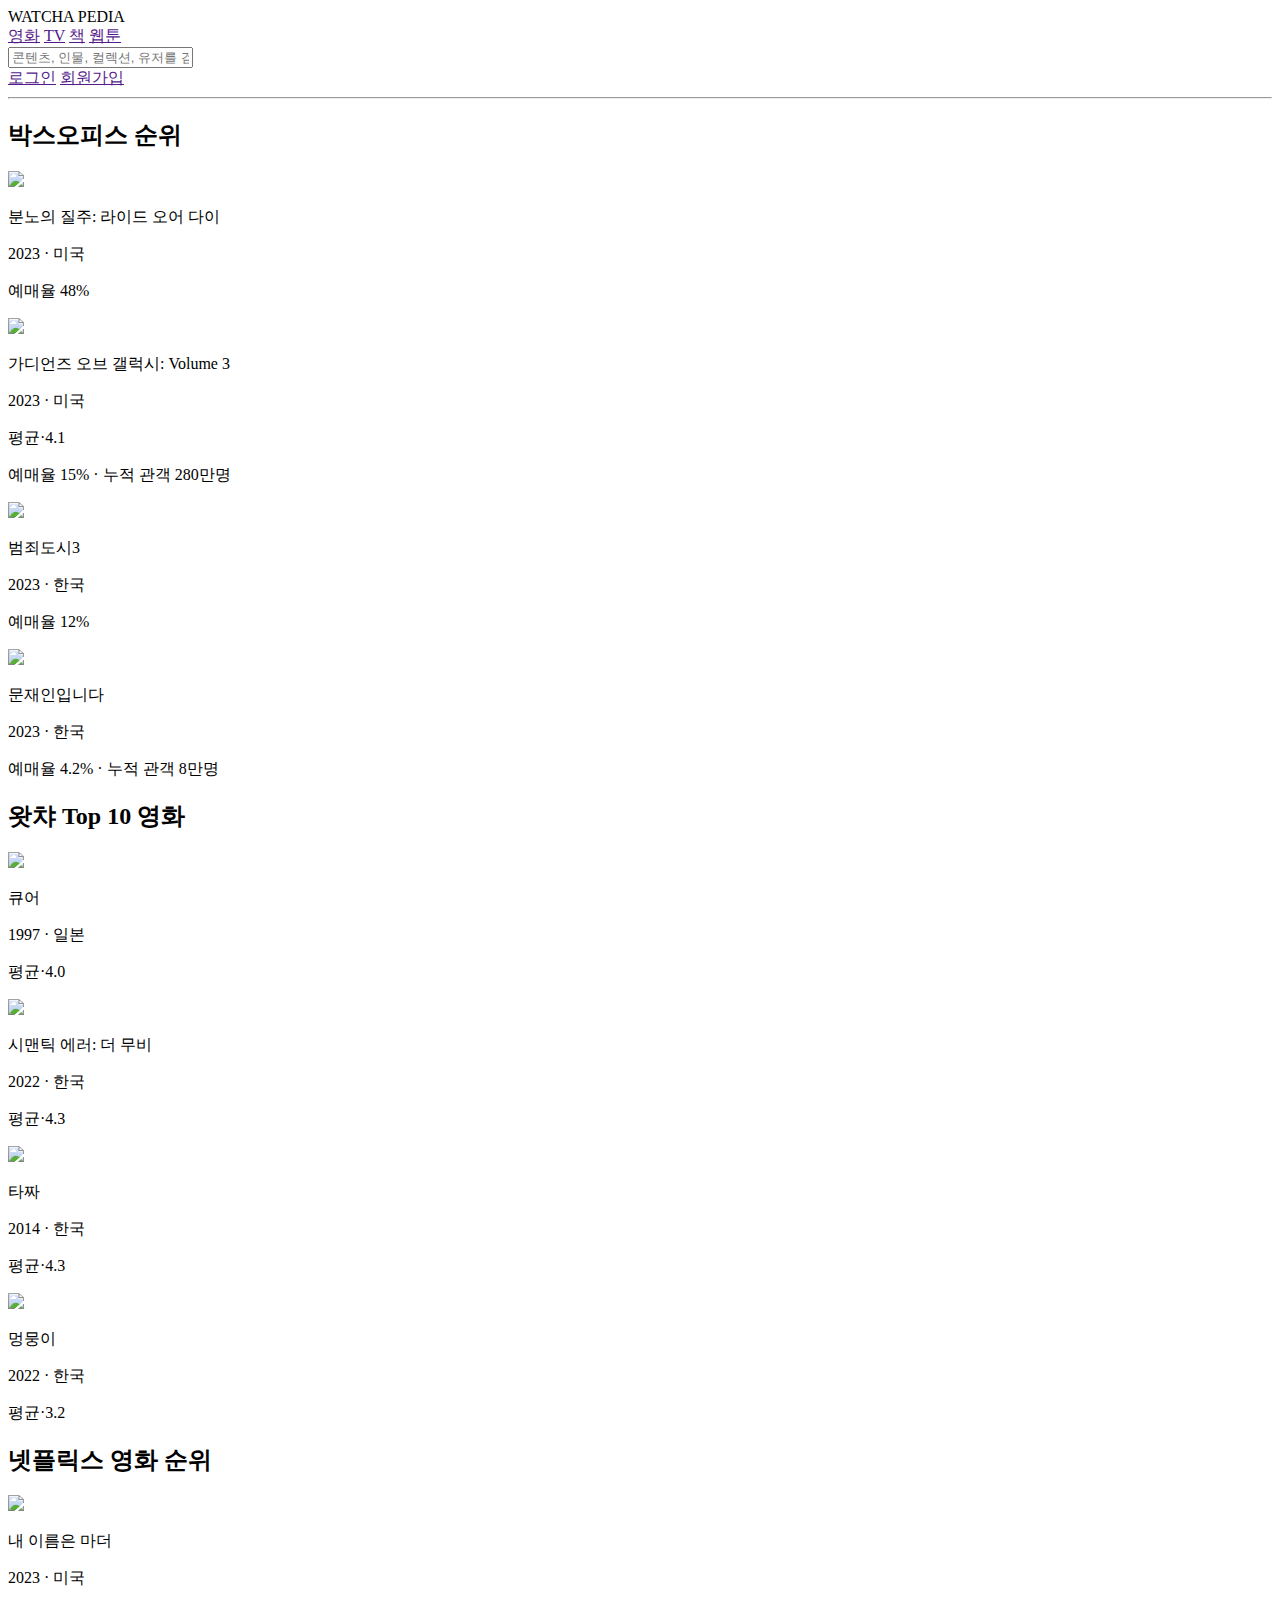
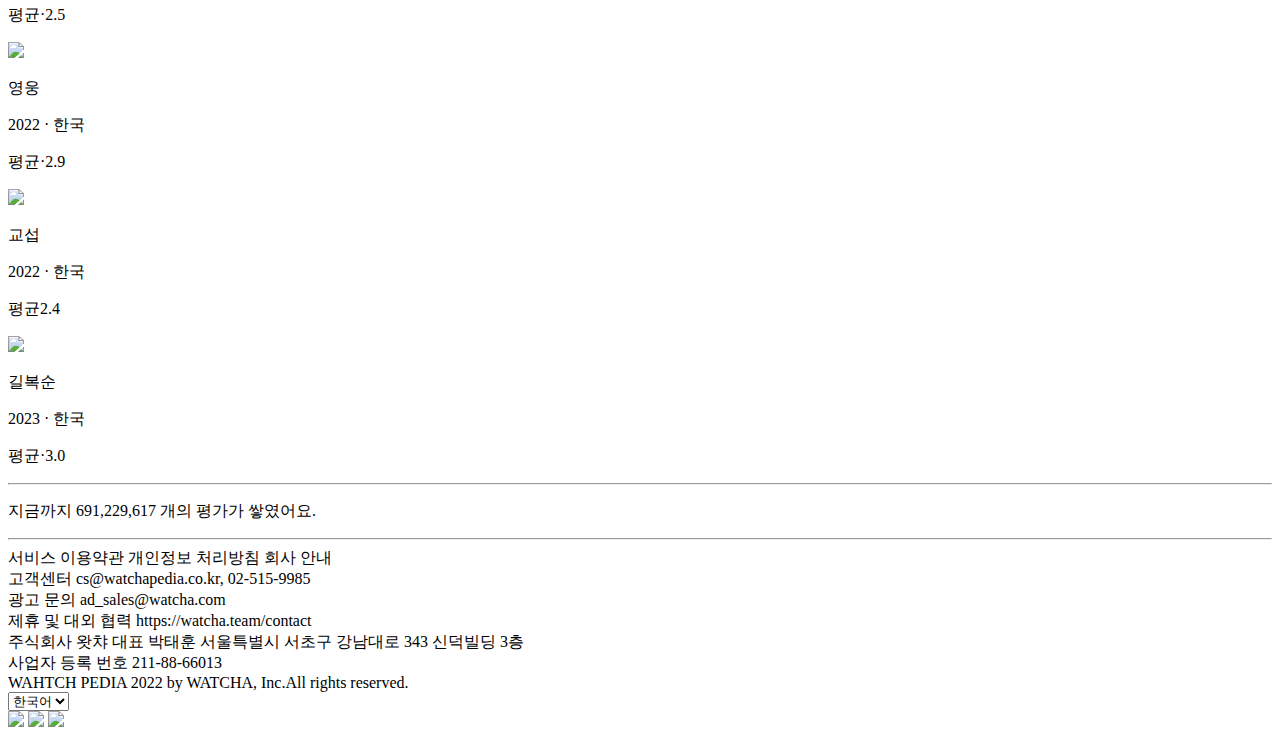
==== watcha.html @ 59d40adf "watcha clone" ====
<!DOCTYPE html>
<html lang="en">
  <head>
    <meta charset="UTF-8" />
    <meta http-equiv="X-UA-Compatible" content="IE=edge" />
    <meta name="viewport" content="width=device-width, initial-scale=1.0" />
    <title>Document</title>
    <link rel="stylesheet" href="clone.css" />
  </head>
  <body>
    <header>
      <div class="le">
        <span>WATCHA PEDIA</span>
        <div class="bt">
          <a href="">영화</a>
          <a href="">TV</a>
          <a href="">책</a>
          <a href="">웹툰</a>
        </div>
      </div>
      <div class="ri">
        <div class="te">
          <input
            type="text"
            placeholder="콘텐츠, 인물, 컬렉션, 유저를 검색해보세요."
          />
        </div>
        <div class="bt">
          <a href="">로그인</a>
          <a href="">회원가입</a>
        </div>
      </div>
    </header>
    <hr />
    <main>
      <div class="movie">
        <div class="mv">
          <h2>박스오피스 순위</h2>
          <div class="m">
            <img src="http://via.placeholder.com/180x240/" />
            <p>분노의 질주: 라이드 오어 다이</p>
            <p>2023 &#183; 미국</p>
            <p>예매율 48%</p>
          </div>
          <div class="m">
            <img src="http://via.placeholder.com/180x240/" />
            <p>가디언즈 오브 갤럭시: Volume 3</p>
            <p>2023 &#183; 미국</p>
            <p>평균&#183;4.1</p>
            <p>예매율 15% &#183; 누적 관객 280만명</p>
          </div>
          <div class="m">
            <img src="http://via.placeholder.com/180x240/" />
            <p>범죄도시3</p>
            <p>2023 &#183; 한국</p>
            <p>예매율 12%</p>
          </div>
          <div class="m">
            <img src="http://via.placeholder.com/180x240/" />
            <p>문재인입니다</p>
            <p>2023 &#183; 한국</p>
            <p>예매율 4.2% &#183; 누적 관객 8만명</p>
          </div>
        </div>
        <div class="mv">
          <h2>왓챠 Top 10 영화</h2>
          <div class="m">
            <img src="http://via.placeholder.com/180x240/" />
            <p>큐어</p>
            <p>1997 &#183; 일본</p>
            <p>평균&#183;4.0</p>
          </div>
          <div class="m">
            <img src="http://via.placeholder.com/180x240/" />
            <p>시맨틱 에러: 더 무비</p>
            <p>2022 &#183; 한국</p>
            <p>평균&#183;4.3</p>
          </div>
          <div class="m">
            <img src="http://via.placeholder.com/180x240/" />
            <p>타짜</p>
            <p>2014 &#183; 한국</p>
            <p>평균&#183;4.3</p>
          </div>
          <div class="m">
            <img src="http://via.placeholder.com/180x240/" />
            <p>멍뭉이</p>
            <p>2022 &#183; 한국</p>
            <p>평균&#183;3.2</p>
          </div>
        </div>
        <div class="mv">
          <h2>넷플릭스 영화 순위</h2>
          <div class="m">
            <img src="http://via.placeholder.com/180x240/" />
            <p>내 이름은 마더</p>
            <p>2023 &#183; 미국</p>
            <p>평균&#183;2.5</p>
          </div>
          <div class="m">
            <img src="http://via.placeholder.com/180x240/" />
            <p>영웅</p>
            <p>2022 &#183; 한국</p>
            <p>평균&#183;2.9</p>
          </div>
          <div class="m">
            <img src="http://via.placeholder.com/180x240/" />
            <p>교섭</p>
            <p>2022 &#183; 한국</p>
            <p>평균2.4</p>
          </div>
          <div class="m">
            <img src="http://via.placeholder.com/180x240/" />
            <p>길복순</p>
            <p>2023 &#183; 한국</p>
            <p>평균&#183;3.0</p>
          </div>
        </div>
      </div>
    </main>
    <hr />
    <footer>
      <p>지금까지 691,229,617 개의 평가가 쌓였어요.</p>
      <hr />
      <div class="footer box"></div>
      <div class="left">
        <div>서비스 이용약관 개인정보 처리방침 회사 안내</div>
        <div>고객센터 cs@watchapedia.co.kr, 02-515-9985</div>
        <div>광고 문의 ad_sales@watcha.com</div>
        <div>제휴 및 대외 협력 https://watcha.team/contact</div>
        <div>
          주식회사 왓챠 대표 박태훈 서울특별시 서초구 강남대로 343 신덕빌딩 3층
        </div>
        <div>사업자 등록 번호 211-88-66013</div>
        <div>WAHTCH PEDIA 2022 by WATCHA, Inc.All rights reserved.</div>
      </div>
      <div class="right">
        <select>
          <option value="한국어">한국어</option>
          <option value="영어">영어</option>
        </select>
        <div class="img">
          <img src="imageplaceholder" />
          <img src="imageplaceholder" />
          <img src="imageplaceholder" />
        </div>
      </div>
    </footer>
  </body>
</html>
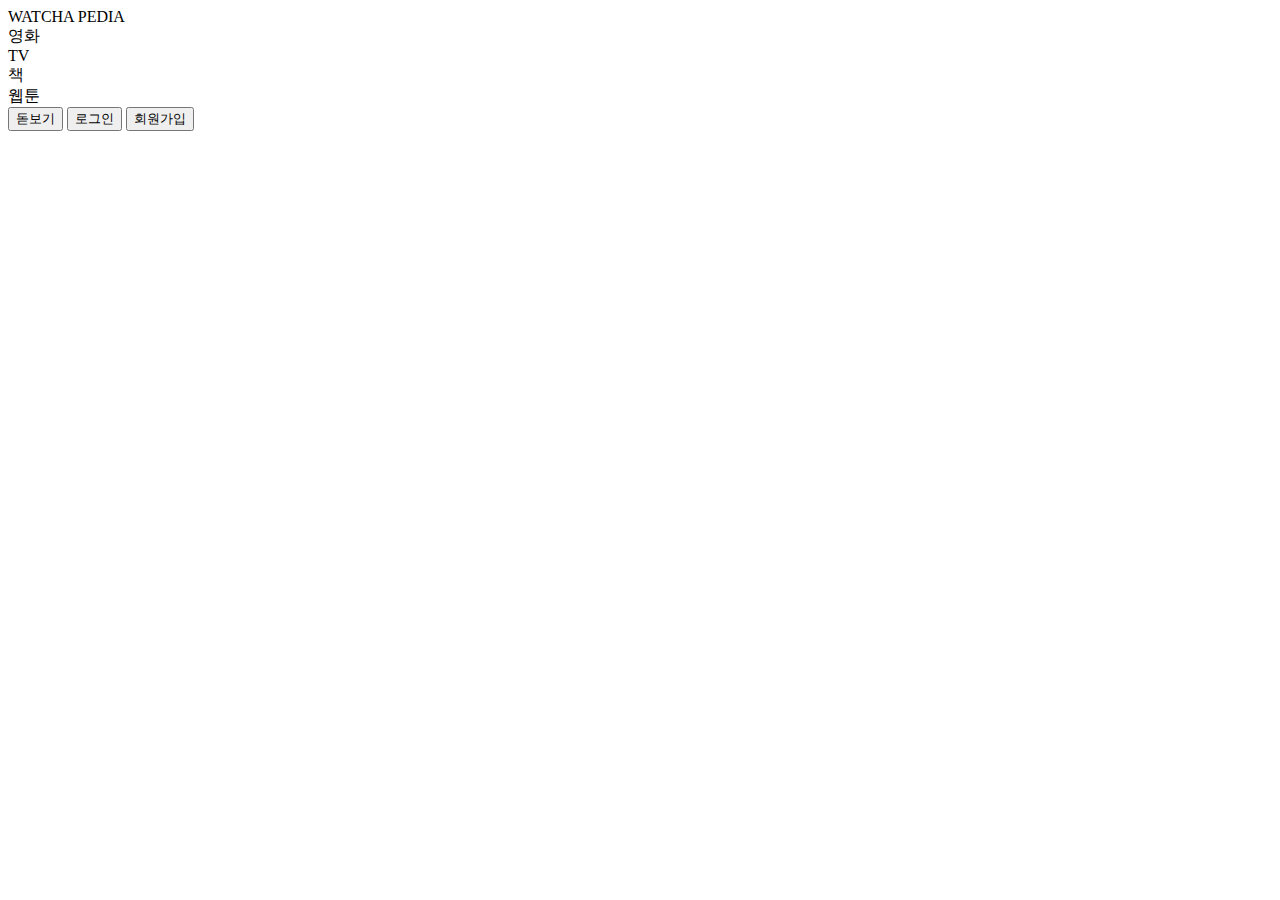
==== commit 5fff58cf: "." ====
--- a/watcha.html
+++ b/watcha.html
@@ -5,146 +5,23 @@
     <meta http-equiv="X-UA-Compatible" content="IE=edge" />
     <meta name="viewport" content="width=device-width, initial-scale=1.0" />
     <title>Document</title>
-    <link rel="stylesheet" href="clone.css" />
+    <link rel="stylesheet" href="watcha.css" />
   </head>
   <body>
     <header>
-      <div class="le">
-        <span>WATCHA PEDIA</span>
-        <div class="bt">
-          <a href="">영화</a>
-          <a href="">TV</a>
-          <a href="">책</a>
-          <a href="">웹툰</a>
-        </div>
+      <div class="headerleft">
+        <div>WATCHA PEDIA</div>
+        <div>영화</div>
+        <div>TV</div>
+        <div>책</div>
+        <div>웹툰</div>
       </div>
-      <div class="ri">
-        <div class="te">
-          <input
-            type="text"
-            placeholder="콘텐츠, 인물, 컬렉션, 유저를 검색해보세요."
-          />
-        </div>
-        <div class="bt">
-          <a href="">로그인</a>
-          <a href="">회원가입</a>
-        </div>
+      <div class="headerright">
+        <input type="button" value="돋보기" />
+        <input type="button" value="로그인" />
+        <input type="button" value="회원가입" />
       </div>
     </header>
-    <hr />
-    <main>
-      <div class="movie">
-        <div class="mv">
-          <h2>박스오피스 순위</h2>
-          <div class="m">
-            <img src="http://via.placeholder.com/180x240/" />
-            <p>분노의 질주: 라이드 오어 다이</p>
-            <p>2023 &#183; 미국</p>
-            <p>예매율 48%</p>
-          </div>
-          <div class="m">
-            <img src="http://via.placeholder.com/180x240/" />
-            <p>가디언즈 오브 갤럭시: Volume 3</p>
-            <p>2023 &#183; 미국</p>
-            <p>평균&#183;4.1</p>
-            <p>예매율 15% &#183; 누적 관객 280만명</p>
-          </div>
-          <div class="m">
-            <img src="http://via.placeholder.com/180x240/" />
-            <p>범죄도시3</p>
-            <p>2023 &#183; 한국</p>
-            <p>예매율 12%</p>
-          </div>
-          <div class="m">
-            <img src="http://via.placeholder.com/180x240/" />
-            <p>문재인입니다</p>
-            <p>2023 &#183; 한국</p>
-            <p>예매율 4.2% &#183; 누적 관객 8만명</p>
-          </div>
-        </div>
-        <div class="mv">
-          <h2>왓챠 Top 10 영화</h2>
-          <div class="m">
-            <img src="http://via.placeholder.com/180x240/" />
-            <p>큐어</p>
-            <p>1997 &#183; 일본</p>
-            <p>평균&#183;4.0</p>
-          </div>
-          <div class="m">
-            <img src="http://via.placeholder.com/180x240/" />
-            <p>시맨틱 에러: 더 무비</p>
-            <p>2022 &#183; 한국</p>
-            <p>평균&#183;4.3</p>
-          </div>
-          <div class="m">
-            <img src="http://via.placeholder.com/180x240/" />
-            <p>타짜</p>
-            <p>2014 &#183; 한국</p>
-            <p>평균&#183;4.3</p>
-          </div>
-          <div class="m">
-            <img src="http://via.placeholder.com/180x240/" />
-            <p>멍뭉이</p>
-            <p>2022 &#183; 한국</p>
-            <p>평균&#183;3.2</p>
-          </div>
-        </div>
-        <div class="mv">
-          <h2>넷플릭스 영화 순위</h2>
-          <div class="m">
-            <img src="http://via.placeholder.com/180x240/" />
-            <p>내 이름은 마더</p>
-            <p>2023 &#183; 미국</p>
-            <p>평균&#183;2.5</p>
-          </div>
-          <div class="m">
-            <img src="http://via.placeholder.com/180x240/" />
-            <p>영웅</p>
-            <p>2022 &#183; 한국</p>
-            <p>평균&#183;2.9</p>
-          </div>
-          <div class="m">
-            <img src="http://via.placeholder.com/180x240/" />
-            <p>교섭</p>
-            <p>2022 &#183; 한국</p>
-            <p>평균2.4</p>
-          </div>
-          <div class="m">
-            <img src="http://via.placeholder.com/180x240/" />
-            <p>길복순</p>
-            <p>2023 &#183; 한국</p>
-            <p>평균&#183;3.0</p>
-          </div>
-        </div>
-      </div>
-    </main>
-    <hr />
-    <footer>
-      <p>지금까지 691,229,617 개의 평가가 쌓였어요.</p>
-      <hr />
-      <div class="footer box"></div>
-      <div class="left">
-        <div>서비스 이용약관 개인정보 처리방침 회사 안내</div>
-        <div>고객센터 cs@watchapedia.co.kr, 02-515-9985</div>
-        <div>광고 문의 ad_sales@watcha.com</div>
-        <div>제휴 및 대외 협력 https://watcha.team/contact</div>
-        <div>
-          주식회사 왓챠 대표 박태훈 서울특별시 서초구 강남대로 343 신덕빌딩 3층
-        </div>
-        <div>사업자 등록 번호 211-88-66013</div>
-        <div>WAHTCH PEDIA 2022 by WATCHA, Inc.All rights reserved.</div>
-      </div>
-      <div class="right">
-        <select>
-          <option value="한국어">한국어</option>
-          <option value="영어">영어</option>
-        </select>
-        <div class="img">
-          <img src="imageplaceholder" />
-          <img src="imageplaceholder" />
-          <img src="imageplaceholder" />
-        </div>
-      </div>
-    </footer>
+    <main></main>
   </body>
 </html>
